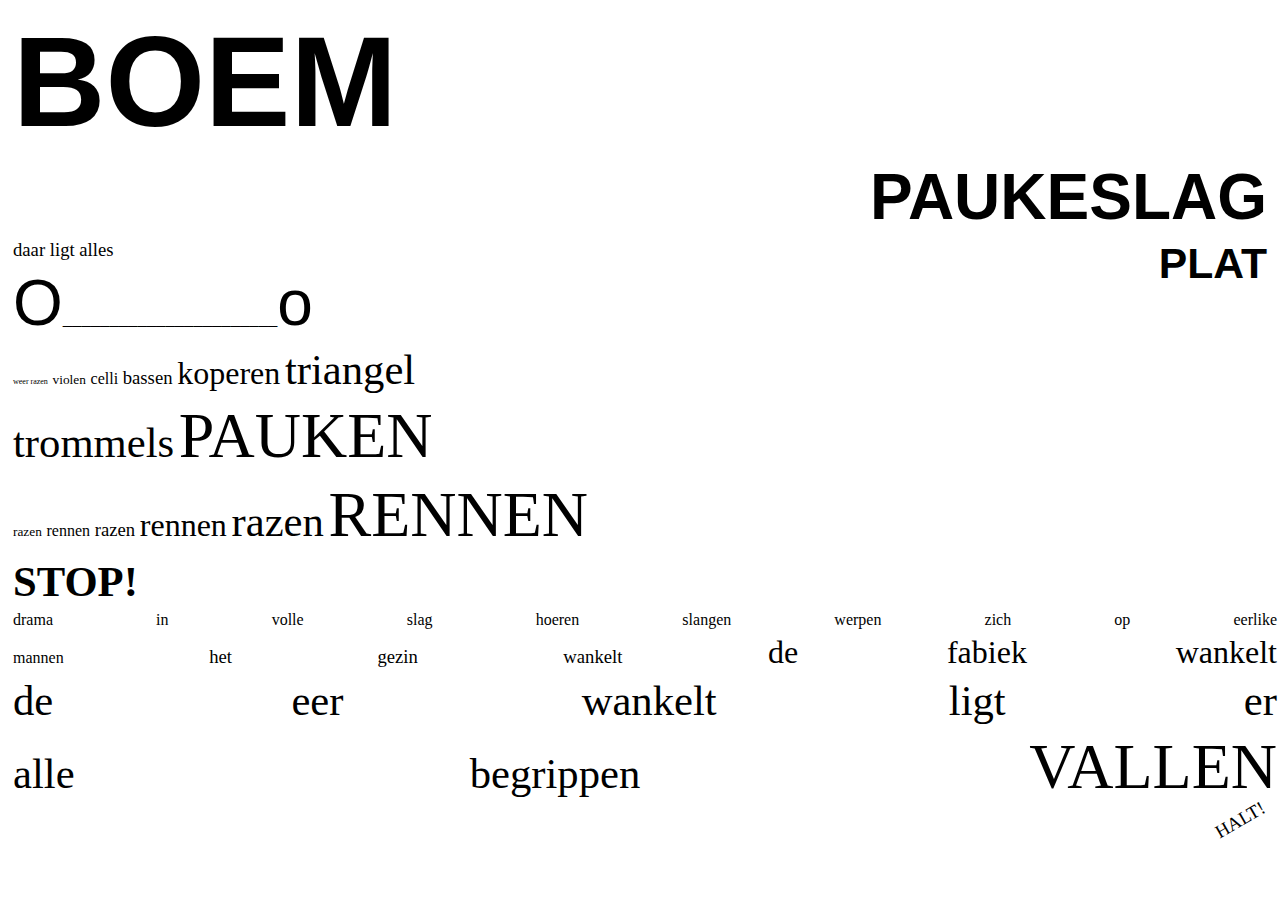
==== index.html @ d7eedf9a "Initial commit" ====
<!DOCTYPE html>
<html>
	<head>
		<title>Boem paukeslag</title>
		<link rel="stylesheet" type="text/css" href="paukeslag.css"/>
	</head>

	<body>
		<p class="gigantisch schreefloos vet">BOEM</p>
		<p class="zeergroot schreefloos vet rechts">PAUKESLAG</p>
		<p><span>daar ligt alles</span> <span class="groot schreefloos vet rechts2">PLAT</span></p>
		<p><span class="zeergroot schreefloos smal">O</span>_______________________<span class="zeergroot schreefloos">o</span></p>
		<p><span class="minuscuul">weer razen</span> <span class="zeerklein">violen</span> <span class="klein">celli</span> <span>bassen</span> <span class="ietsgroter">koperen</span> <span class="groot">triangel</span></p>
		<p><span class="groot">trommels</span> <span class="zeergroot">PAUKEN</span></p>
		<p><span class="zeerklein">razen</span> <span class="klein">rennen</span> <span>razen</span> <span class="ietsgroter">rennen</span> <span class="groot">razen</span> <span class="zeergroot">RENNEN</span></p>
		<p class="groot smal vet">STOP!</p>
		<div>
		<p class="breed klein">drama in volle slag hoeren slangen werpen zich op eerlike</p>
		<p class="breed"><span class="klein">mannen</span> <span>het gezin wankelt <span class="ietsgroter">de fabiek wankelt</span></p>
		<p class="breed"><span class="groot">de eer wankelt</span> <span class="groot">ligt er</span></p>
		<p class="breed"><span class="groot">alle begrippen</span> <span class="zeergroot">VALLEN</span></p>
		</div>
		<p class="rechts"><span class="schuin">HALT!</span></p>
	</body>
</html>
---- paukeslag.css ----
p
{
	margin: 5px;
	font-family: serif;
	font-size: 14pt;
}

.schreefloos
{	
	font-family: sans-serif;
}

.vet
{
	font-weight: bold;
}

.rechts
{
	text-align: right;
}

.rechts2
{
	float: right;
}

.breed
{
	text-align-last: justify;
	text-justify: inter-word;
	width: 100%;
}

.gigantisch
{
	font-size: 96pt;
}

.enorm
{
	font-size: 72pt;
}

.zeergroot
{
	font-size: 48pt;
}

.groot
{
	font-size: 32pt;
}

.ietsgroter
{
	font-size: 24pt;
}

.minuscuul
{
	font-size: 6pt;
}

.zeerklein
{
	font-size: 10pt;
}


.klein
{
	font-size: 12pt;
}

.smal
{
	font-stretch: condensed;
}

.schuin
{
	display: inline-block;
	transform: rotate(-30deg);
}
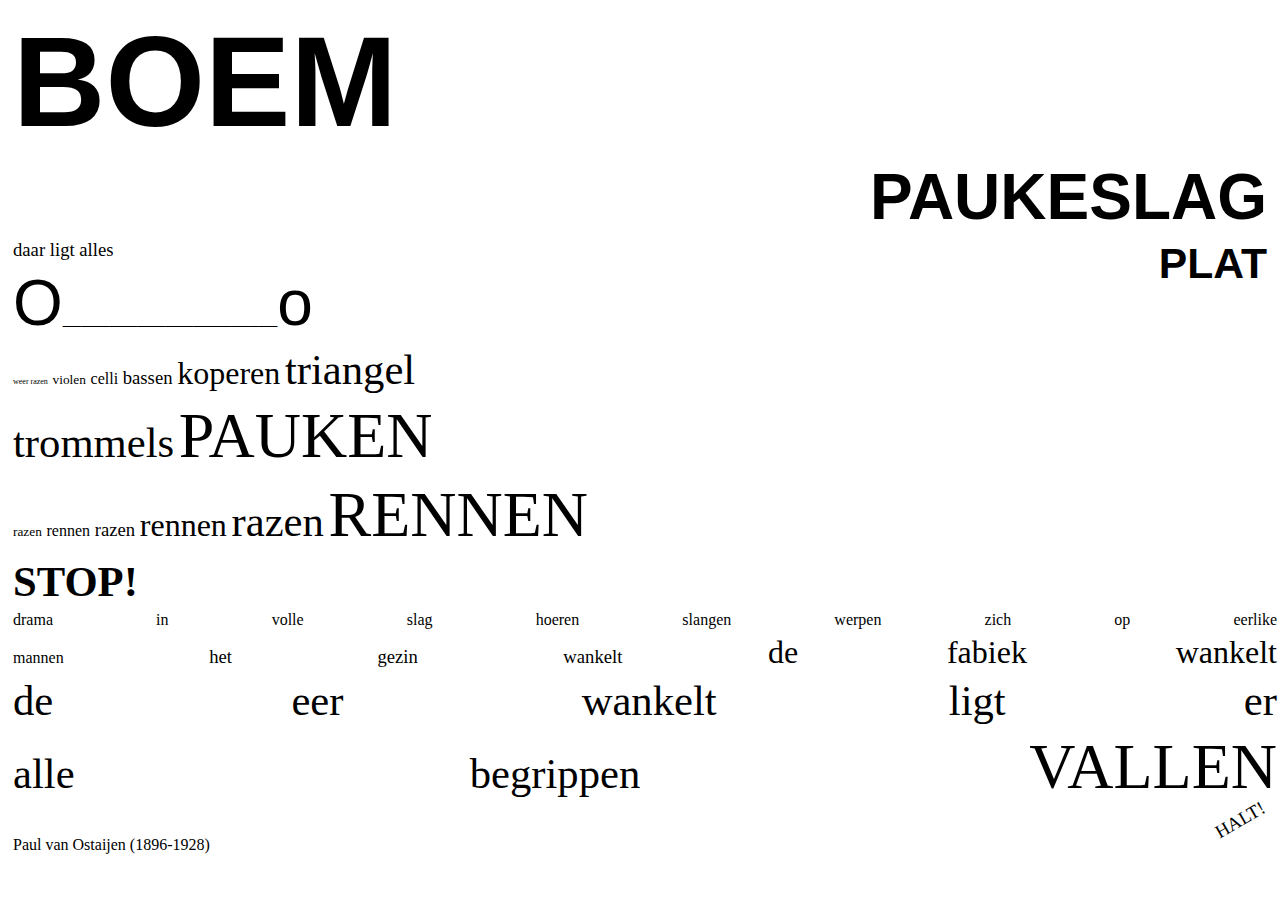
==== commit 0b6abe80: "Added attribution" ====
--- a/index.html
+++ b/index.html
@@ -21,5 +21,6 @@
 		<p class="breed"><span class="groot">alle begrippen</span> <span class="zeergroot">VALLEN</span></p>
 		</div>
 		<p class="rechts"><span class="schuin">HALT!</span></p>
+		<p class="klein">Paul van Ostaijen (1896-1928)</p>
 	</body>
 </html>
